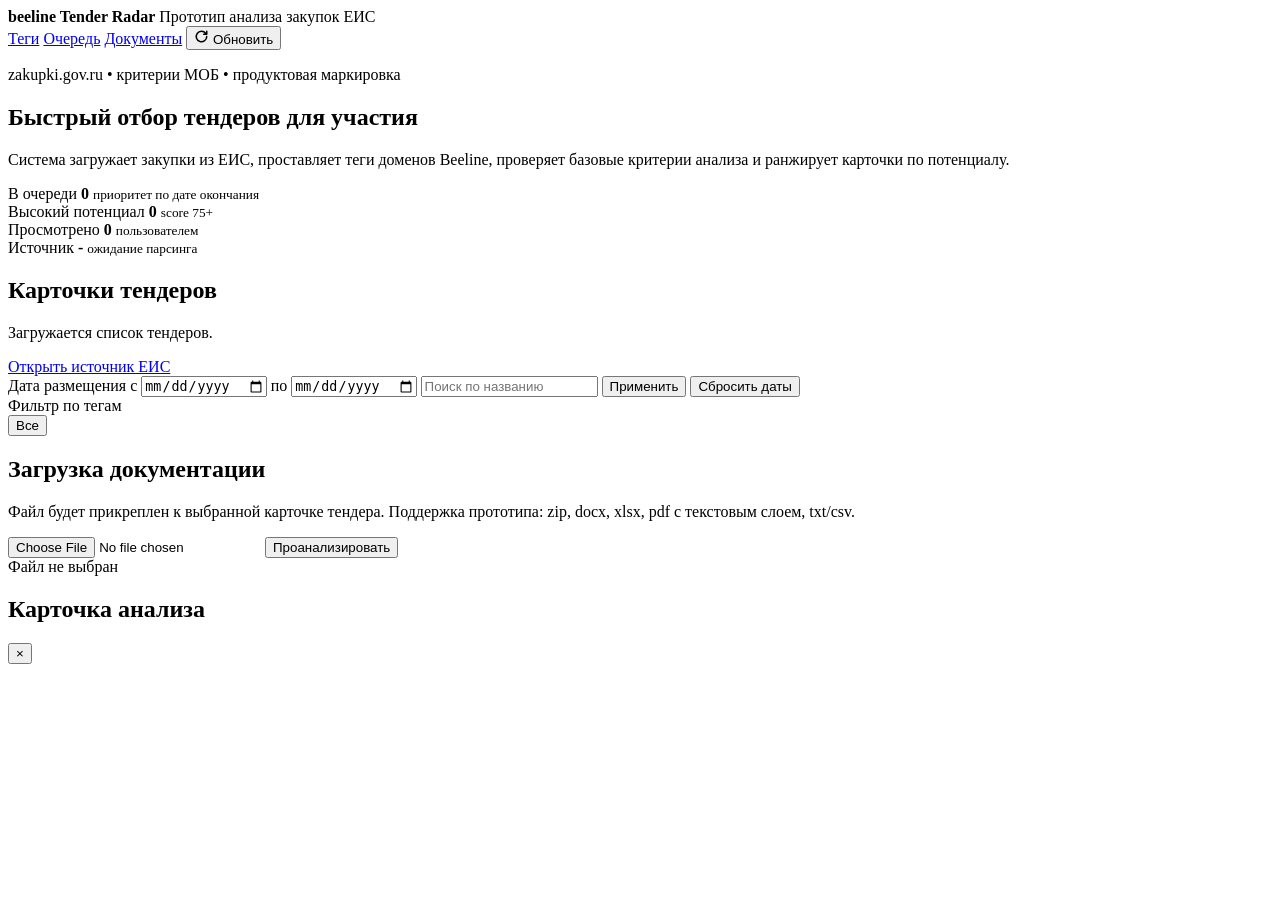
==== static/index.html @ 02196eaa "Разбить парсер ЕИС на 3-стадийный pipeline вокруг SQLite-хранилища Раньше app.py парсил zakupki.gov." ====
<!doctype html>
<html lang="ru">
  <head>
    <meta charset="utf-8" />
    <meta name="viewport" content="width=device-width, initial-scale=1" />
    <title>Tender Radar</title>
    <link rel="stylesheet" href="/styles.css" />
  </head>
  <body>
    <header class="topbar">
      <div class="brand">
        <div class="beeline-logo" aria-label="Beeline"><span></span></div>
        <div>
          <strong>beeline Tender Radar</strong>
          <span>Прототип анализа закупок ЕИС</span>
        </div>
      </div>
      <nav class="nav">
        <a href="#search">Теги</a>
        <a href="#queue">Очередь</a>
        <a href="#upload">Документы</a>
        <button type="button" id="syncBtn" class="sync-btn" aria-label="Синхронизировать список тендеров с ЕИС">
          <svg class="sync-icon" width="15" height="15" viewBox="0 0 20 20" fill="none" aria-hidden="true">
            <path d="M17 10a7 7 0 1 1-1.465-4.33M17 3v4h-4" stroke="currentColor" stroke-width="2" stroke-linecap="round" stroke-linejoin="round"/>
          </svg>
          <span class="sync-label">Обновить</span>
        </button>
      </nav>
    </header>

    <main>
      <section class="hero">
        <div class="hero-copy">
          <p class="eyebrow">zakupki.gov.ru • критерии МОБ • продуктовая маркировка</p>
          <h1>Быстрый отбор тендеров для участия</h1>
          <p>
            Система загружает закупки из ЕИС, проставляет теги доменов Beeline, проверяет базовые критерии анализа и ранжирует карточки по потенциалу.
          </p>
        </div>
      </section>

      <section class="metrics" id="queue">
        <article>
          <span>В очереди</span>
          <strong id="queueCount">0</strong>
          <small>приоритет по дате окончания</small>
        </article>
        <article>
          <span>Высокий потенциал</span>
          <strong id="hotCount">0</strong>
          <small>score 75+</small>
        </article>
        <article>
          <span>Просмотрено</span>
          <strong id="viewedCount">0</strong>
          <small>пользователем</small>
        </article>
        <article>
          <span>Источник</span>
          <strong id="sourceLabel">-</strong>
          <small id="sourceHint">ожидание парсинга</small>
        </article>
      </section>

      <section class="workspace" id="search">
        <section class="results">
          <div class="section-head">
            <div>
              <h2>Карточки тендеров</h2>
              <p id="resultNote">Загружается список тендеров.</p>
            </div>
            <a id="sourceUrl" href="#" target="_blank" rel="noreferrer">Открыть источник ЕИС</a>
          </div>
          <div class="filter-bar date-filter">
            <span class="filter-bar__label">Дата размещения</span>
            <label class="date-field">с <input type="date" id="dateFrom" /></label>
            <label class="date-field">по <input type="date" id="dateTo" /></label>
            <input type="search" id="queryInput" placeholder="Поиск по названию" autocomplete="off" />
            <button type="button" id="applyFilters">Применить</button>
            <button type="button" id="resetFilters">Сбросить даты</button>
          </div>
          <div class="filter-bar">
            <span class="filter-bar__label">Фильтр по тегам</span>
            <div id="tagFilters" class="tag-filter-list"></div>
            <button type="button" id="resetTags">Все</button>
          </div>
          <div id="tenderList" class="tender-list"></div>
          <div id="pagination" class="pagination"></div>
        </section>
      </section>

      <section class="upload" id="upload">
        <h2>Загрузка документации</h2>
        <p>Файл будет прикреплен к выбранной карточке тендера. Поддержка прототипа: zip, docx, xlsx, pdf с текстовым слоем, txt/csv.</p>
        <form id="uploadForm">
          <input type="file" id="fileInput" name="file" />
          <button type="submit">Проанализировать</button>
        </form>
        <div id="uploadResult" class="upload-result">Файл не выбран</div>
      </section>
    </main>

    <div class="drawer-backdrop" id="drawerBackdrop"></div>
    <aside
      class="detail-drawer"
      id="detailDrawer"
      role="dialog"
      aria-modal="false"
      aria-labelledby="drawerTitle"
      aria-hidden="true"
    >
      <div class="detail-drawer__head">
        <h2 id="drawerTitle">Карточка анализа</h2>
        <button type="button" class="drawer-close" id="drawerClose" aria-label="Закрыть карточку анализа">×</button>
      </div>
      <div id="detailBody" class="detail-drawer__body"></div>
    </aside>

    <script src="/app.js"></script>
  </body>
</html>
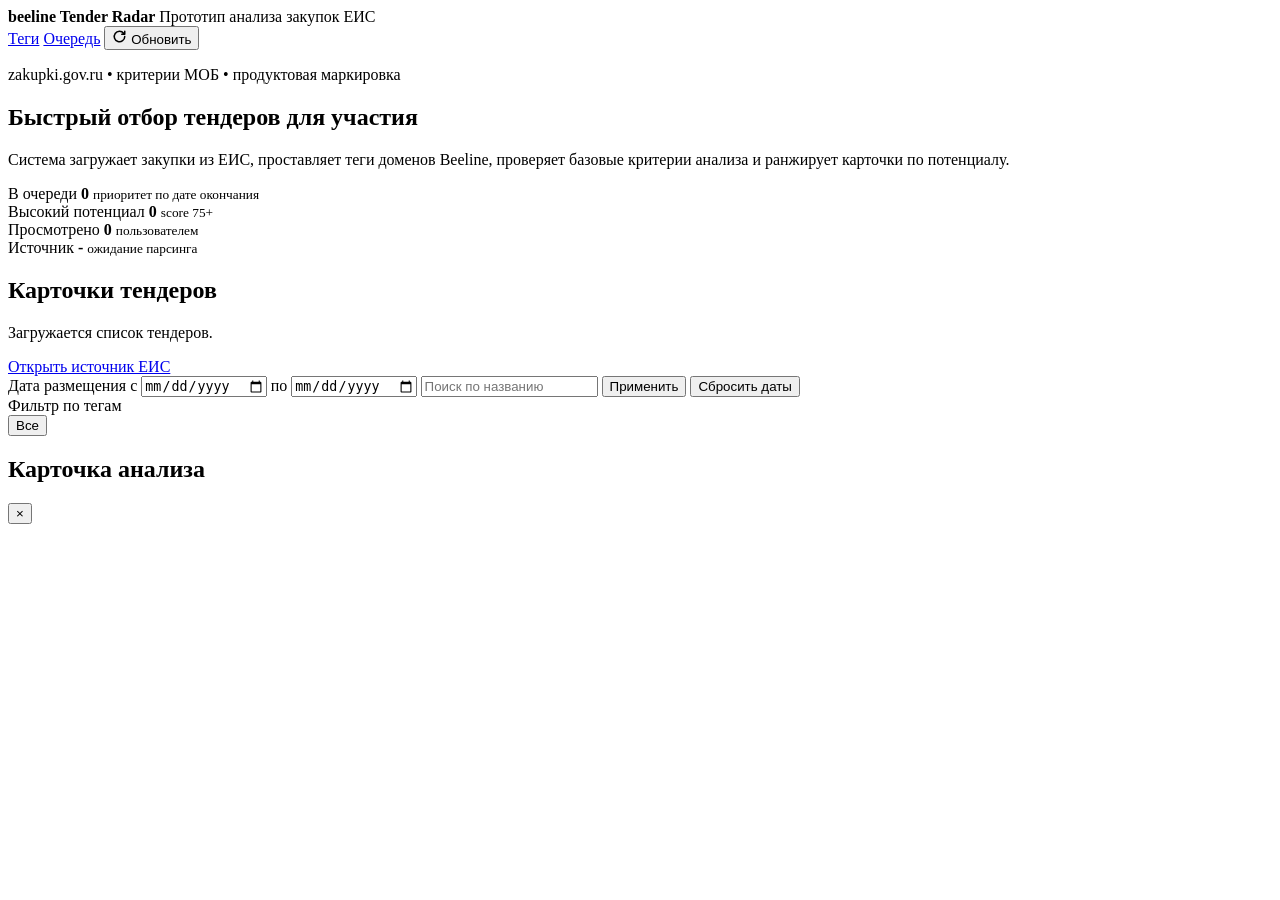
==== commit 0cee383c: "Merge remote-tracking branch 'origin/main' into claude/upbeat-kowalevski-a1acc7 # Conflicts: #	READM" ====
--- a/static/index.html
+++ b/static/index.html
@@ -18,7 +18,6 @@
       <nav class="nav">
         <a href="#search">Теги</a>
         <a href="#queue">Очередь</a>
-        <a href="#upload">Документы</a>
         <button type="button" id="syncBtn" class="sync-btn" aria-label="Синхронизировать список тендеров с ЕИС">
           <svg class="sync-icon" width="15" height="15" viewBox="0 0 20 20" fill="none" aria-hidden="true">
             <path d="M17 10a7 7 0 1 1-1.465-4.33M17 3v4h-4" stroke="currentColor" stroke-width="2" stroke-linecap="round" stroke-linejoin="round"/>
@@ -89,15 +88,6 @@
         </section>
       </section>
 
-      <section class="upload" id="upload">
-        <h2>Загрузка документации</h2>
-        <p>Файл будет прикреплен к выбранной карточке тендера. Поддержка прототипа: zip, docx, xlsx, pdf с текстовым слоем, txt/csv.</p>
-        <form id="uploadForm">
-          <input type="file" id="fileInput" name="file" />
-          <button type="submit">Проанализировать</button>
-        </form>
-        <div id="uploadResult" class="upload-result">Файл не выбран</div>
-      </section>
     </main>
 
     <div class="drawer-backdrop" id="drawerBackdrop"></div>
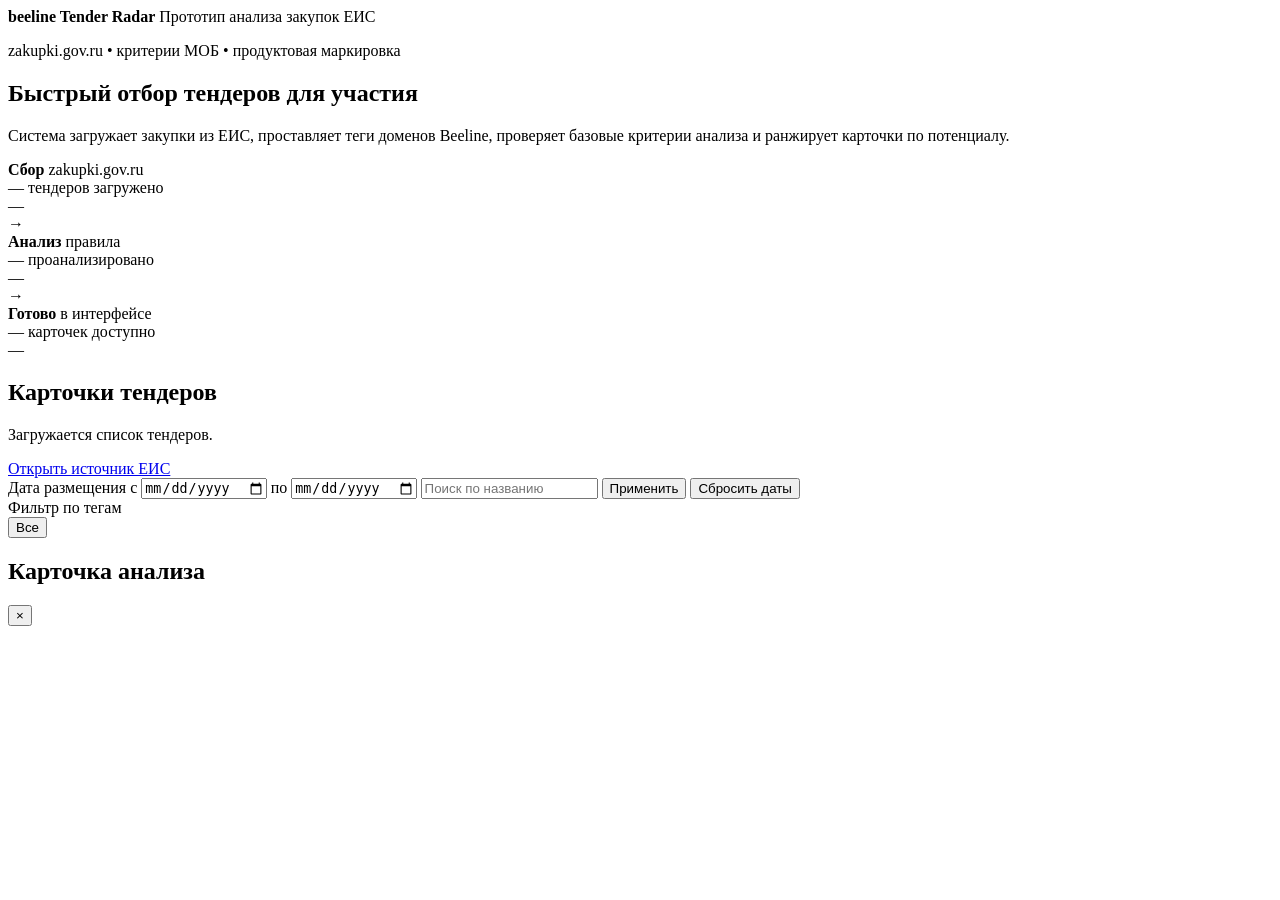
==== commit 562fff10: "Заменить навигацию и кнопку синхронизации на панель ETL-пайплайна - Убраны ссылки "Теги" / "Очередь"" ====
--- a/static/index.html
+++ b/static/index.html
@@ -15,16 +15,6 @@
           <span>Прототип анализа закупок ЕИС</span>
         </div>
       </div>
-      <nav class="nav">
-        <a href="#search">Теги</a>
-        <a href="#queue">Очередь</a>
-        <button type="button" id="syncBtn" class="sync-btn" aria-label="Синхронизировать список тендеров с ЕИС">
-          <svg class="sync-icon" width="15" height="15" viewBox="0 0 20 20" fill="none" aria-hidden="true">
-            <path d="M17 10a7 7 0 1 1-1.465-4.33M17 3v4h-4" stroke="currentColor" stroke-width="2" stroke-linecap="round" stroke-linejoin="round"/>
-          </svg>
-          <span class="sync-label">Обновить</span>
-        </button>
-      </nav>
     </header>
 
     <main>
@@ -38,27 +28,60 @@
         </div>
       </section>
 
-      <section class="metrics" id="queue">
-        <article>
-          <span>В очереди</span>
-          <strong id="queueCount">0</strong>
-          <small>приоритет по дате окончания</small>
-        </article>
-        <article>
-          <span>Высокий потенциал</span>
-          <strong id="hotCount">0</strong>
-          <small>score 75+</small>
-        </article>
-        <article>
-          <span>Просмотрено</span>
-          <strong id="viewedCount">0</strong>
-          <small>пользователем</small>
-        </article>
-        <article>
-          <span>Источник</span>
-          <strong id="sourceLabel">-</strong>
-          <small id="sourceHint">ожидание парсинга</small>
-        </article>
+      <section class="admin-pipeline" id="admin" aria-label="Статус ETL-пайплайна">
+        <div class="pipeline-stages">
+
+          <div class="pipeline-stage" id="stageCollect">
+            <div class="stage-head">
+              <span class="stage-dot" id="dotCollect"></span>
+              <strong class="stage-name">Сбор</strong>
+              <span class="stage-source" id="sourceCollect">zakupki.gov.ru</span>
+            </div>
+            <div class="stage-body">
+              <span class="stage-count" id="countTotal">—</span>
+              <span class="stage-label">тендеров загружено</span>
+              <span class="stage-docs" id="docsTotal"></span>
+            </div>
+            <time class="stage-ts" id="tsCollect">—</time>
+          </div>
+
+          <div class="pipeline-arrow" aria-hidden="true">→</div>
+
+          <div class="pipeline-stage" id="stageAnalyze">
+            <div class="stage-head">
+              <span class="stage-dot" id="dotAnalyze"></span>
+              <strong class="stage-name">Анализ</strong>
+              <span class="stage-source" id="sourceAi">правила</span>
+            </div>
+            <div class="stage-body">
+              <span class="stage-count" id="countAnalyzed">—</span>
+              <span class="stage-label">проанализировано</span>
+              <span class="stage-pending" id="countPending"></span>
+            </div>
+            <time class="stage-ts" id="tsAnalyze">—</time>
+          </div>
+
+          <div class="pipeline-arrow" aria-hidden="true">→</div>
+
+          <div class="pipeline-stage" id="stageReady">
+            <div class="stage-head">
+              <span class="stage-dot" id="dotReady"></span>
+              <strong class="stage-name">Готово</strong>
+              <span class="stage-source" id="sourceReady">в интерфейсе</span>
+            </div>
+            <div class="stage-body">
+              <span class="stage-count" id="countReady">—</span>
+              <span class="stage-label">карточек доступно</span>
+              <span class="stage-error" id="countError"></span>
+            </div>
+            <time class="stage-ts" id="tsReady">—</time>
+          </div>
+
+        </div>
+        <div class="pipeline-errors" id="pipelineErrors" hidden>
+          <strong class="pipeline-errors__title">Ошибки (последние):</strong>
+          <ul id="pipelineErrorList" class="pipeline-error-list"></ul>
+        </div>
       </section>
 
       <section class="workspace" id="search">
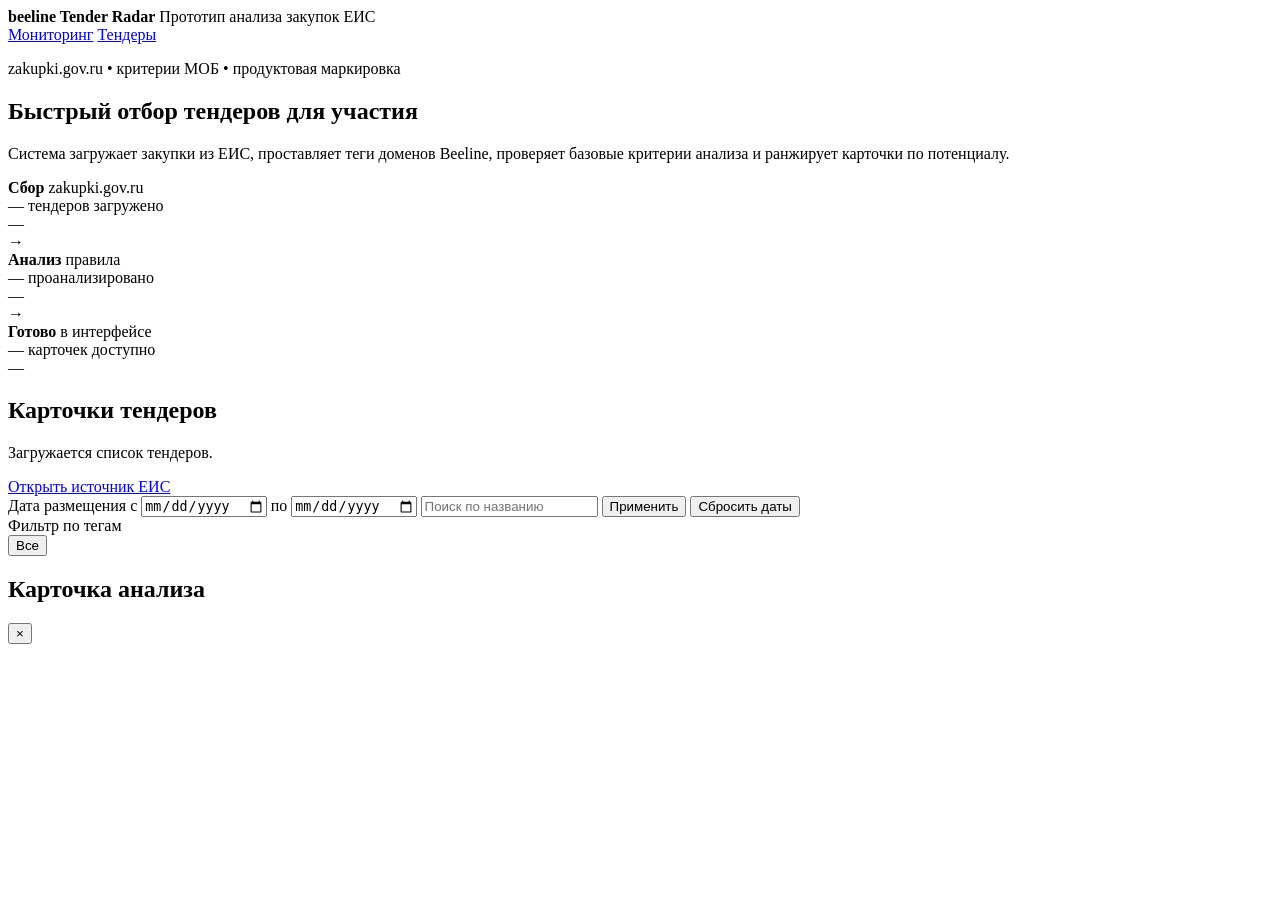
==== commit 94ceee5c: "Добавить навигацию в header: Мониторинг и Тендеры После удаления Теги/Очередь header остался пустым " ====
--- a/static/index.html
+++ b/static/index.html
@@ -15,6 +15,10 @@
           <span>Прототип анализа закупок ЕИС</span>
         </div>
       </div>
+      <nav class="nav">
+        <a href="#admin">Мониторинг</a>
+        <a href="#search">Тендеры</a>
+      </nav>
     </header>
 
     <main>
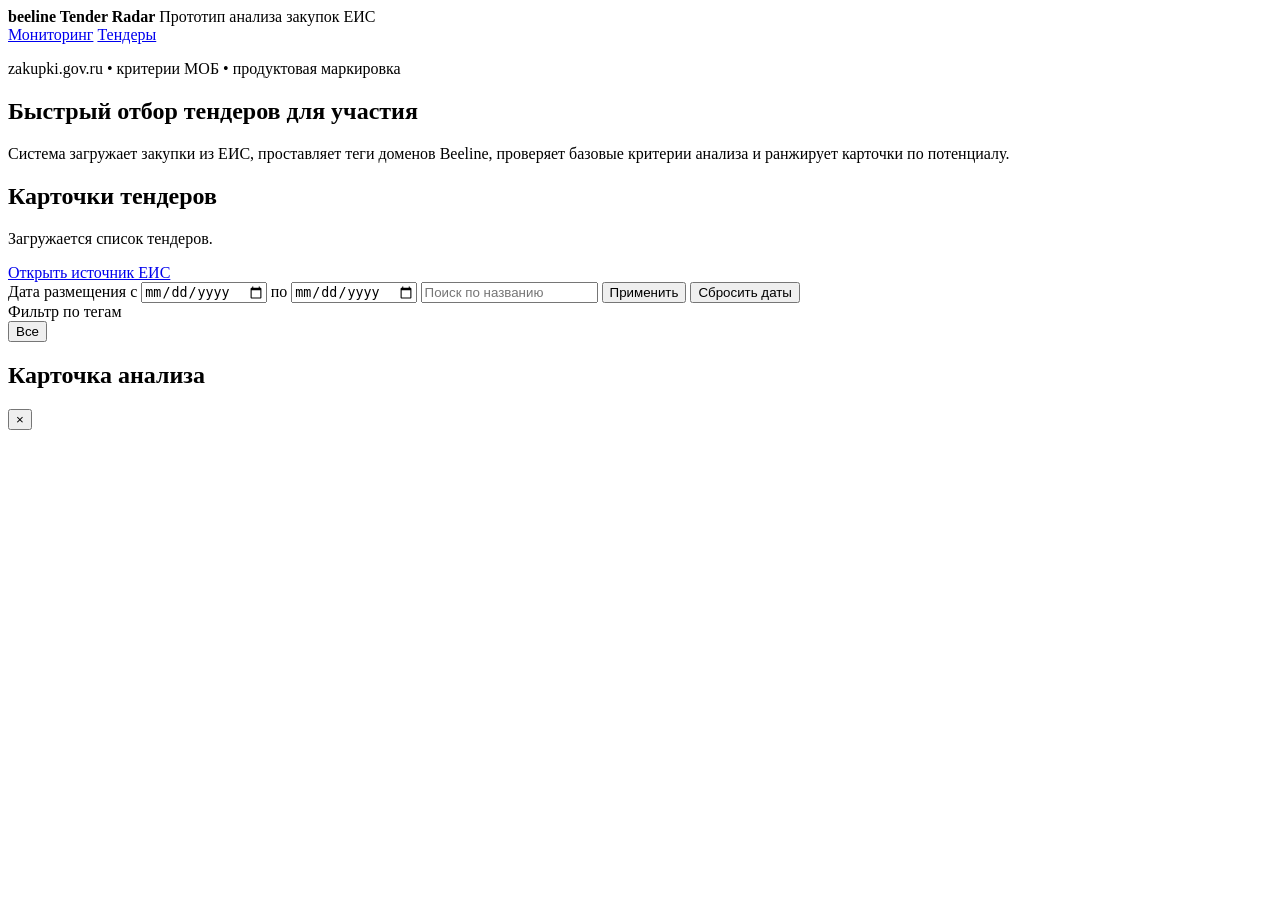
==== commit 7b793240: "Страница мониторинга /admin + фикс зависания drawer Drawer: - Документы рендерятся свёрнутыми; текст" ====
--- a/static/index.html
+++ b/static/index.html
@@ -16,7 +16,7 @@
         </div>
       </div>
       <nav class="nav">
-        <a href="#admin">Мониторинг</a>
+        <a href="/admin.html">Мониторинг</a>
         <a href="#search">Тендеры</a>
       </nav>
     </header>
@@ -29,62 +29,6 @@
           <p>
             Система загружает закупки из ЕИС, проставляет теги доменов Beeline, проверяет базовые критерии анализа и ранжирует карточки по потенциалу.
           </p>
-        </div>
-      </section>
-
-      <section class="admin-pipeline" id="admin" aria-label="Статус ETL-пайплайна">
-        <div class="pipeline-stages">
-
-          <div class="pipeline-stage" id="stageCollect">
-            <div class="stage-head">
-              <span class="stage-dot" id="dotCollect"></span>
-              <strong class="stage-name">Сбор</strong>
-              <span class="stage-source" id="sourceCollect">zakupki.gov.ru</span>
-            </div>
-            <div class="stage-body">
-              <span class="stage-count" id="countTotal">—</span>
-              <span class="stage-label">тендеров загружено</span>
-              <span class="stage-docs" id="docsTotal"></span>
-            </div>
-            <time class="stage-ts" id="tsCollect">—</time>
-          </div>
-
-          <div class="pipeline-arrow" aria-hidden="true">→</div>
-
-          <div class="pipeline-stage" id="stageAnalyze">
-            <div class="stage-head">
-              <span class="stage-dot" id="dotAnalyze"></span>
-              <strong class="stage-name">Анализ</strong>
-              <span class="stage-source" id="sourceAi">правила</span>
-            </div>
-            <div class="stage-body">
-              <span class="stage-count" id="countAnalyzed">—</span>
-              <span class="stage-label">проанализировано</span>
-              <span class="stage-pending" id="countPending"></span>
-            </div>
-            <time class="stage-ts" id="tsAnalyze">—</time>
-          </div>
-
-          <div class="pipeline-arrow" aria-hidden="true">→</div>
-
-          <div class="pipeline-stage" id="stageReady">
-            <div class="stage-head">
-              <span class="stage-dot" id="dotReady"></span>
-              <strong class="stage-name">Готово</strong>
-              <span class="stage-source" id="sourceReady">в интерфейсе</span>
-            </div>
-            <div class="stage-body">
-              <span class="stage-count" id="countReady">—</span>
-              <span class="stage-label">карточек доступно</span>
-              <span class="stage-error" id="countError"></span>
-            </div>
-            <time class="stage-ts" id="tsReady">—</time>
-          </div>
-
-        </div>
-        <div class="pipeline-errors" id="pipelineErrors" hidden>
-          <strong class="pipeline-errors__title">Ошибки (последние):</strong>
-          <ul id="pipelineErrorList" class="pipeline-error-list"></ul>
         </div>
       </section>
 
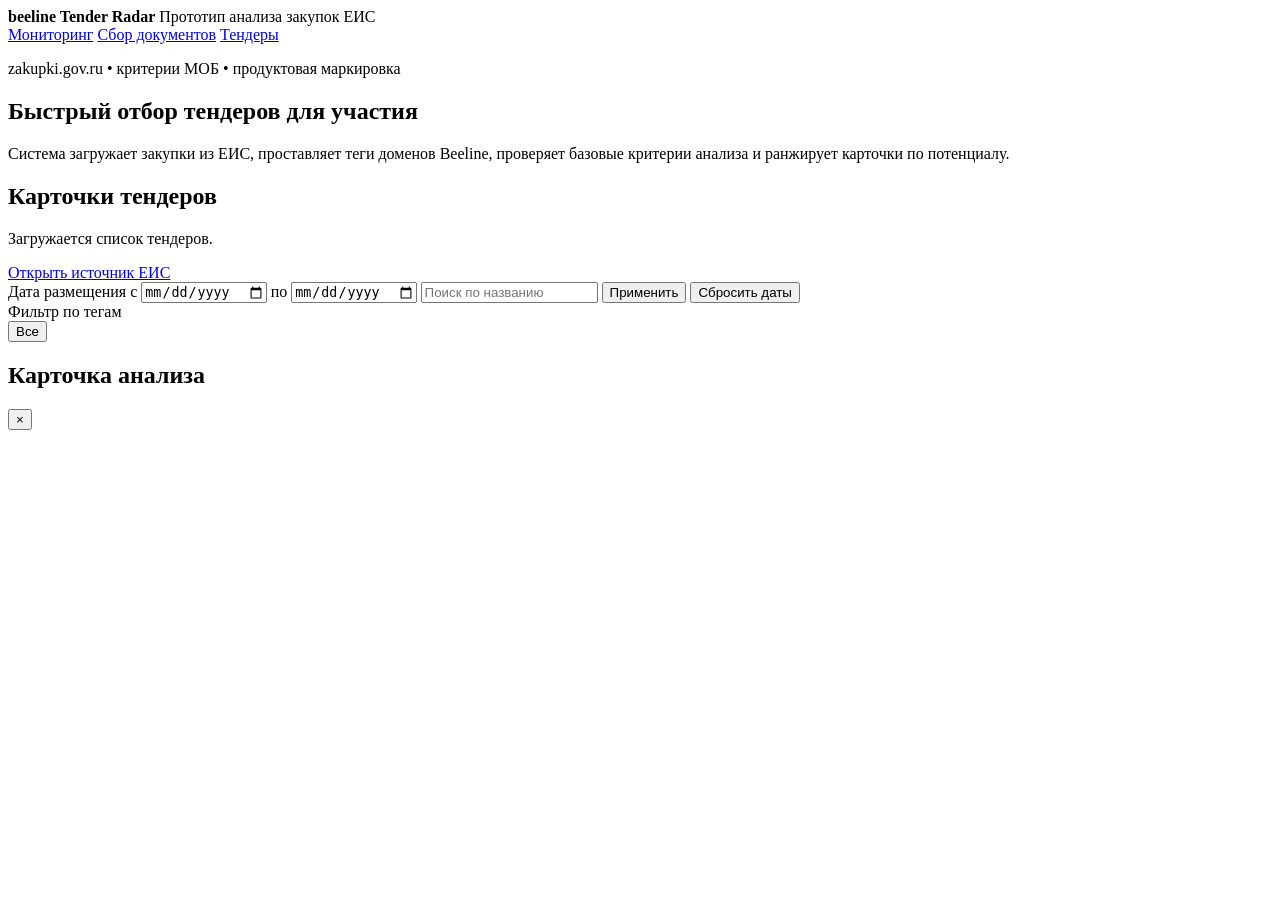
==== commit 20b0cbf3: "Вкладка «Сбор документов»: управление стадией 1 (загрузка + распаковка) Стадия 1 пайплайна была неви" ====
--- a/static/index.html
+++ b/static/index.html
@@ -17,6 +17,7 @@
       </div>
       <nav class="nav">
         <a href="/admin.html">Мониторинг</a>
+        <a href="/crawler.html">Сбор документов</a>
         <a href="#search">Тендеры</a>
       </nav>
     </header>
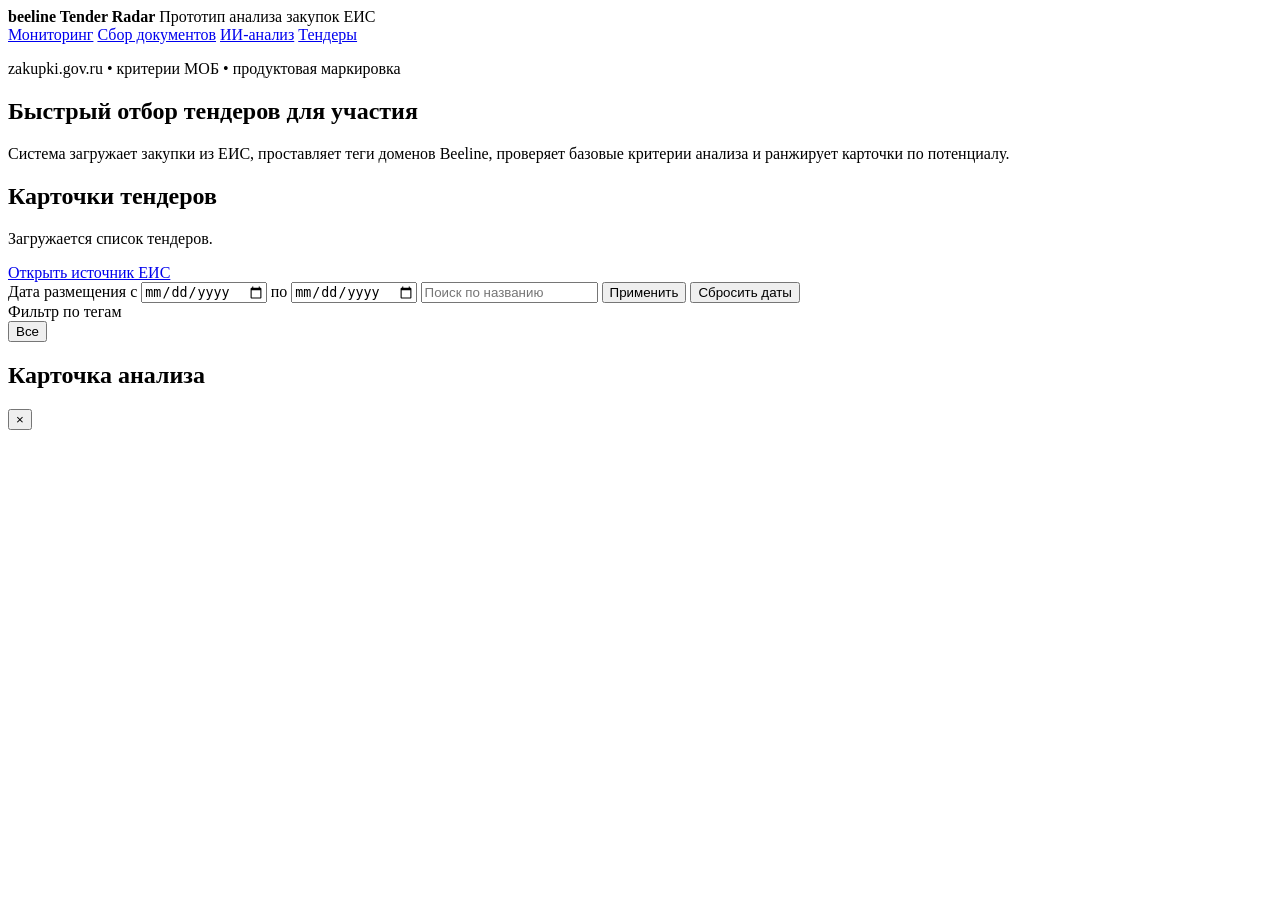
==== commit cb7b131a: "Вкладка «ИИ-анализ»: ReAct-агент стадии 2 + управление и трейс Стадия 2 переведена с one-shot ai.ai_" ====
--- a/static/index.html
+++ b/static/index.html
@@ -18,6 +18,7 @@
       <nav class="nav">
         <a href="/admin.html">Мониторинг</a>
         <a href="/crawler.html">Сбор документов</a>
+        <a href="/analysis.html">ИИ-анализ</a>
         <a href="#search">Тендеры</a>
       </nav>
     </header>
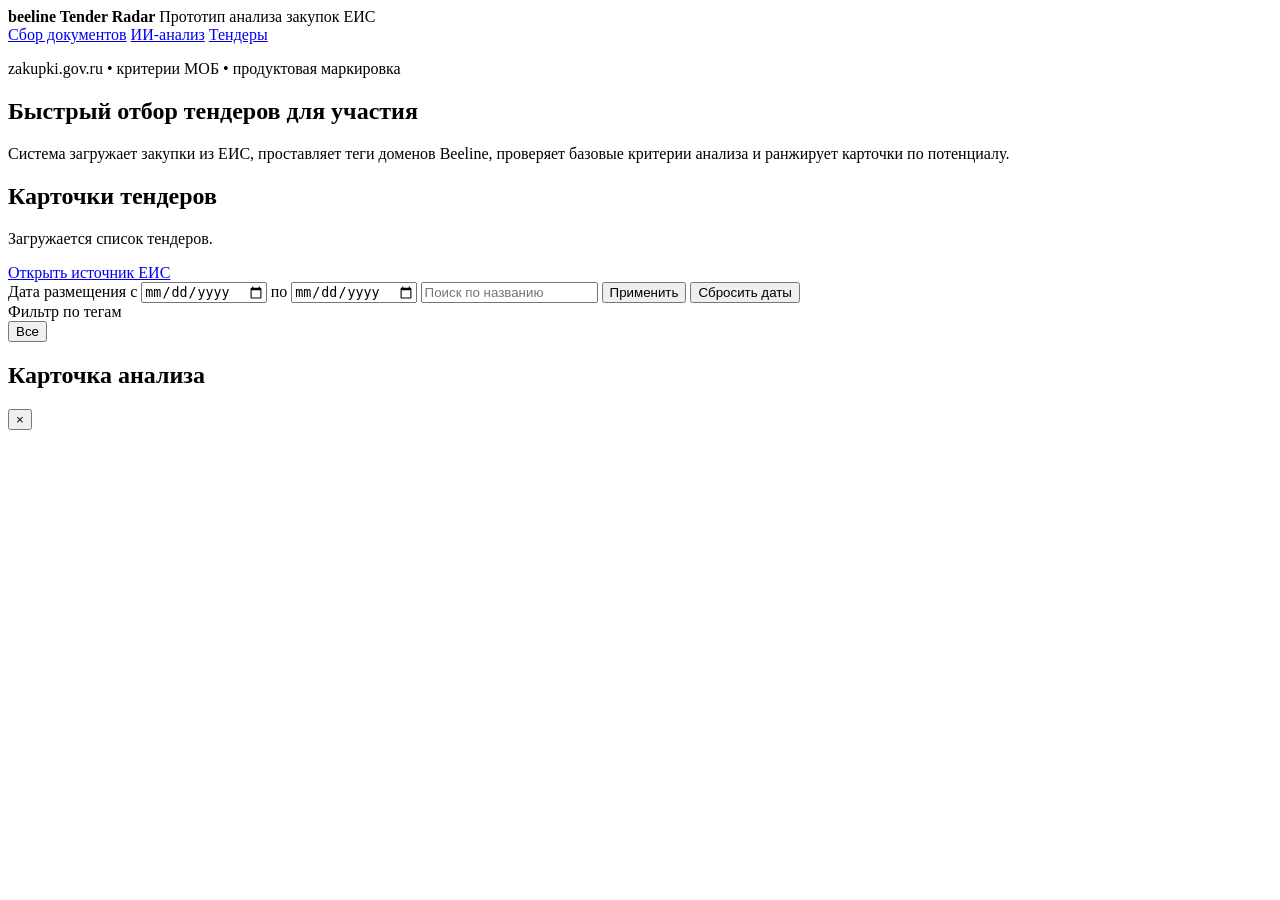
==== commit d115447d: "Удалить вкладку «Мониторинг» (/admin) — устаревший артефакт Функции мониторинга покрыты вкладками «С" ====
--- a/static/index.html
+++ b/static/index.html
@@ -16,7 +16,6 @@
         </div>
       </div>
       <nav class="nav">
-        <a href="/admin.html">Мониторинг</a>
         <a href="/crawler.html">Сбор документов</a>
         <a href="/analysis.html">ИИ-анализ</a>
         <a href="#search">Тендеры</a>
